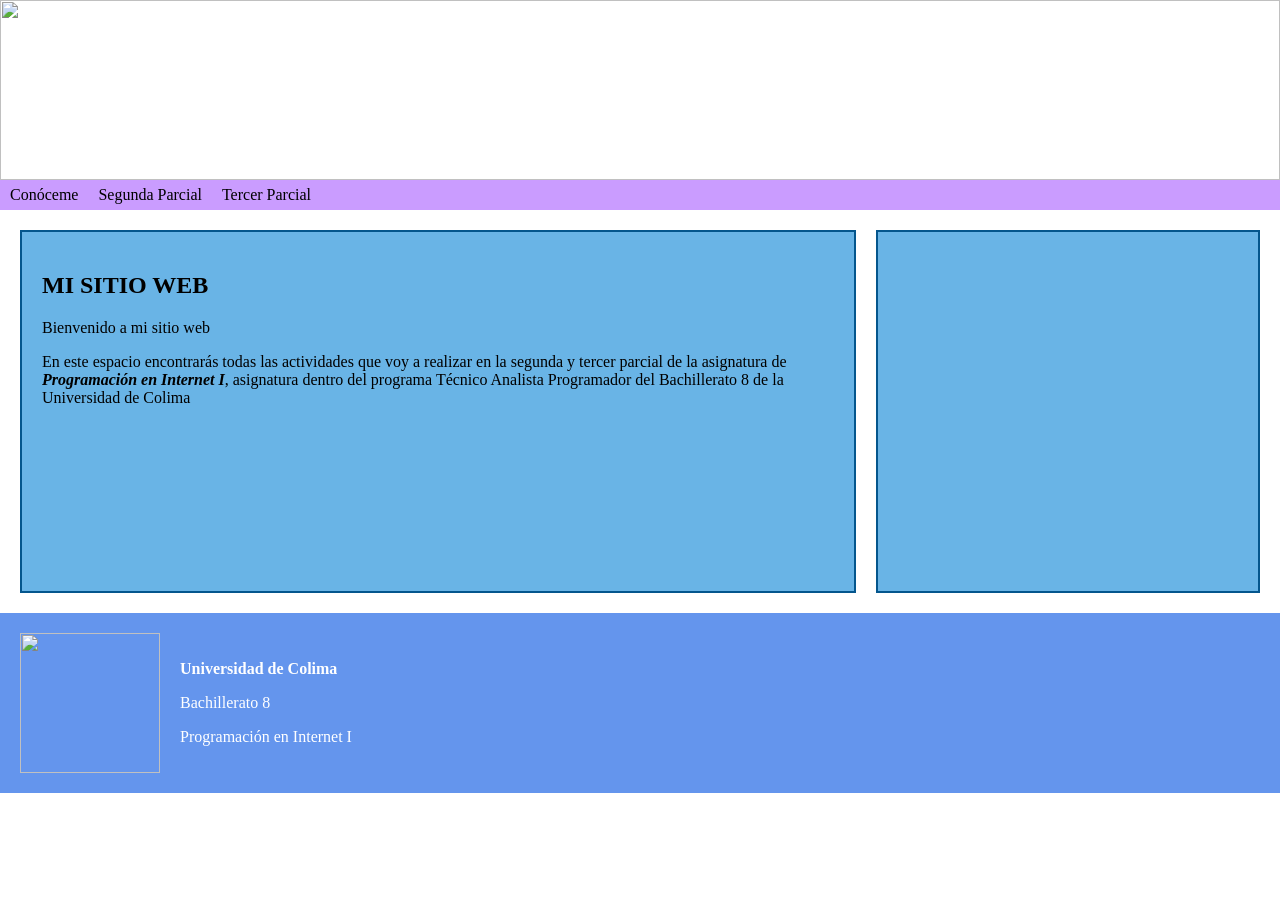
==== index.html @ a5764ec5 "Add files via upload" ====
<!DOCTYPE html>
<html lang="es">
<head>
    <meta charset="UTF-8">
    <title>Mi sitio web</title>
    <!--Hacemos referencia a los estilos de mi página-->
    <link rel = "stylesheet" href = "estilos.css">
</head>
<body>
    <header><img src="Imagen\campo.jpg"></header>
    <nav>
        <ul>
            <li>
                <a href = "#">Conóceme</a>
                <ul>
                    <li><a href = "informacion.html">Información personal</a></li>
                    <li><a href = "pasatiempos.html">Pasatiempos</a></li>
                </ul>
            </li>
            <li><a href = "#">Segunda Parcial</a></li>
            <li><a href = "#">Tercer Parcial</a></li>
        </ul>
    </nav>
    <section>
        <aside class="principal">
        <h2>MI SITIO WEB</h2>
        <p>Bienvenido a mi sitio web</p>
        <p>En este espacio encontrarás todas las actividades que voy a
            realizar en la segunda y tercer parcial de la asignatura de
            <b><i> Programación en Internet I</i></b>, asignatura dentro
            del programa Técnico Analista Programador del Bachillerato 8
            de la Universidad de Colima
        </p></aside>
        <aside class="secundario">
            <iframe width="100%" height="315" src="https://www.youtube.com/embed/LfX6JxfND44?si=b6Wik2krwZhdIaVz" title="YouTube video player" frameborder="0" allow="accelerometer; autoplay; clipboard-write; encrypted-media; gyroscope; picture-in-picture; web-share" referrerpolicy="strict-origin-when-cross-origin" allowfullscreen></iframe>
        </aside>
        
    </section>
    <footer>
        <img src="Imagen/logo_ucol.png">
        <div>
            <p><strong>Universidad de Colima</strong></p>
            <p>Bachillerato 8</p>
            <p>Programación en Internet I</p>
        </div>
    </footer>
</body>
</html>
---- estilos.css ----
/*Estilos Generales*/
body{
    margin: 0;
}
/*Estilos del encabezado*/
header{
    width: 100%;
    height: 180px;
}
header img {
    width: 100%;
    height: 180px;
    object-fit: cover;
}
/*Estilos del menú*/
nav{
    background-color: rgb(202, 156, 255);
    margin: 0;
    padding: 0;
}
nav ul{
    list-style: none;
    margin: 0;
    padding: 0;
}
nav > ul {
    display: flex;
}
nav li{
    position: relative;
}
nav a{
    display: block;
    color: black;
    text-decoration: none;
    padding: 6px 10px;
}
nav a:hover{
    background-color:rgb(183, 119, 243) ;
}
/*Estilos del submenu*/
nav li ul{
    display: none;
    position: absolute;
    background-color: darkslateblue;
    min-width: 180px;
}
nav li:hover ul{
    display: block;
}
/*Estilos del pie de página*/
footer{
    background-color: cornflowerblue;
    color: white;
    display: flex;
    align-items: center;
    padding: 20px;
}
footer img{
    width: 140px;
    height: 140px;
    margin-right: 20px;
}
/*Estilos para el cuerpo de la página*/
section{
    display: flex;
    gap: 20px;
    padding: 20px;
    min-width: 350px;
}
.principal{
    width: 70%;
    background-color: #69b4e6;
    padding: 20px;
    border: 2px solid #04568d;

}
.secundario{
    width: 30%;
    background-color: #69b4e6;
    padding: 20px;
    border: 2px solid #04568d;

}
.secundario iframe{
    width: 100%;
    border: none;
}
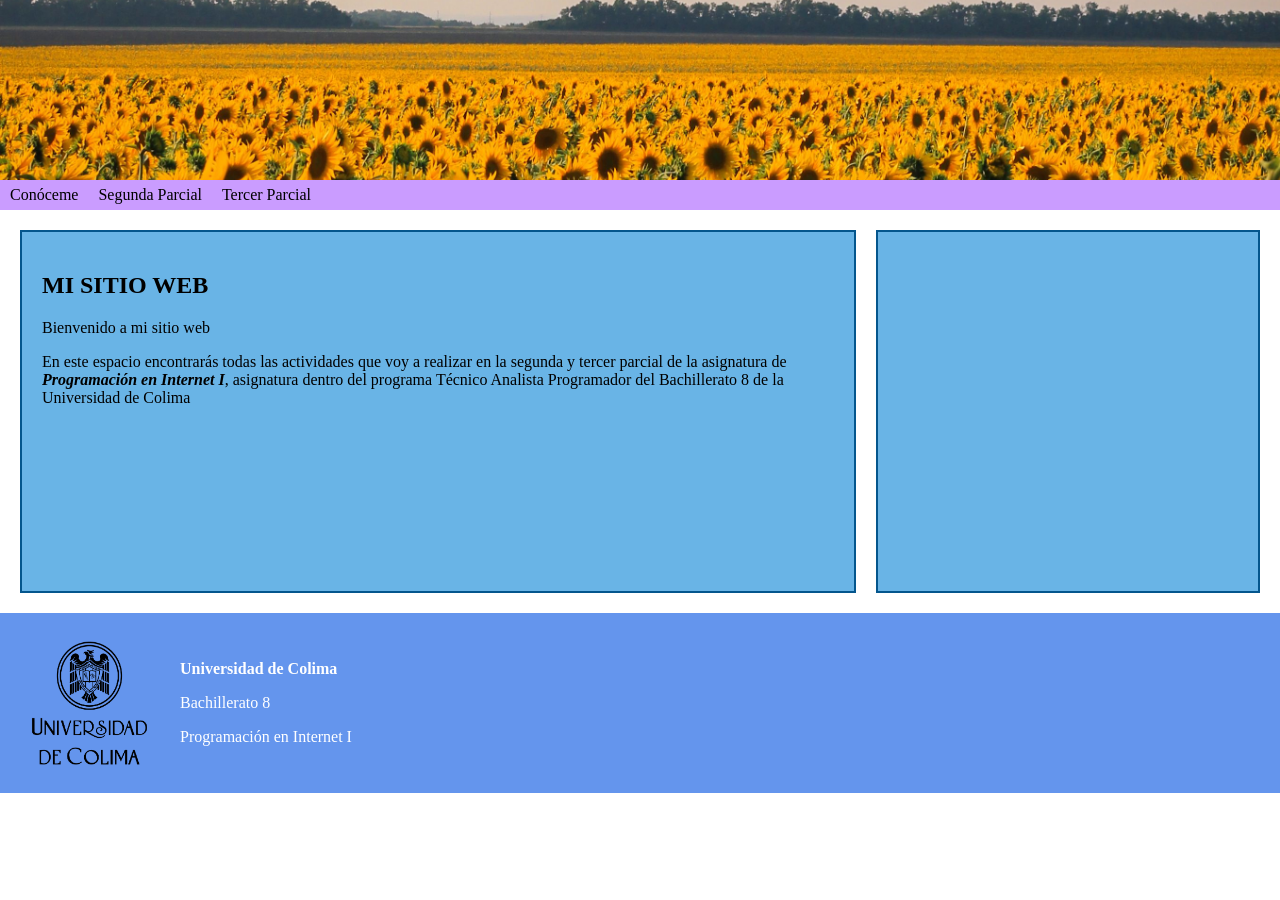
==== commit 967b8266: "Add files via upload" ====
--- a/index.html
+++ b/index.html
@@ -11,13 +11,19 @@
     <nav>
         <ul>
             <li>
-                <a href = "#">Conóceme</a>
+                <a href = "index.html">Conóceme</a>
                 <ul>
                     <li><a href = "informacion.html">Información personal</a></li>
                     <li><a href = "pasatiempos.html">Pasatiempos</a></li>
                 </ul>
             </li>
-            <li><a href = "#">Segunda Parcial</a></li>
+            <li><a href = "#">Segunda Parcial</a>
+                <ul>
+                    <li><a href = "Practica uno/Practica 1.html" target="_blank" rel="noopener">Práctica uno</a></li>
+                    <li><a href = "Posiciones/Posiciones.html" target="_blank" rel="noopener">Posiciones</a></li>
+                    <li><a href = "mundodigital.html">Mi mundo digital</a></li>
+                </ul>
+            </li>
             <li><a href = "#">Tercer Parcial</a></li>
         </ul>
     </nav>
--- a/estilos.css
+++ b/estilos.css
@@ -85,4 +85,26 @@
 .secundario iframe{
     width: 100%;
     border: none;
+}
+
+/*Estilos de la página Mi mundo digital*/
+.tema{
+    margin-bottom: 30px;
+    padding-bottom: 20px;
+    border-bottom: 1px solid #04568d;
+}
+.tema:last-child{
+    border-bottom: none;
+    margin-bottom: 0;
+}
+.tema img{
+    max-width: 100%;
+    height: auto;
+    display: block;
+    margin: 10px 0;
+}
+.principal iframe{
+    width: 100%;
+    max-width: 100%;
+    border: none;
 }
